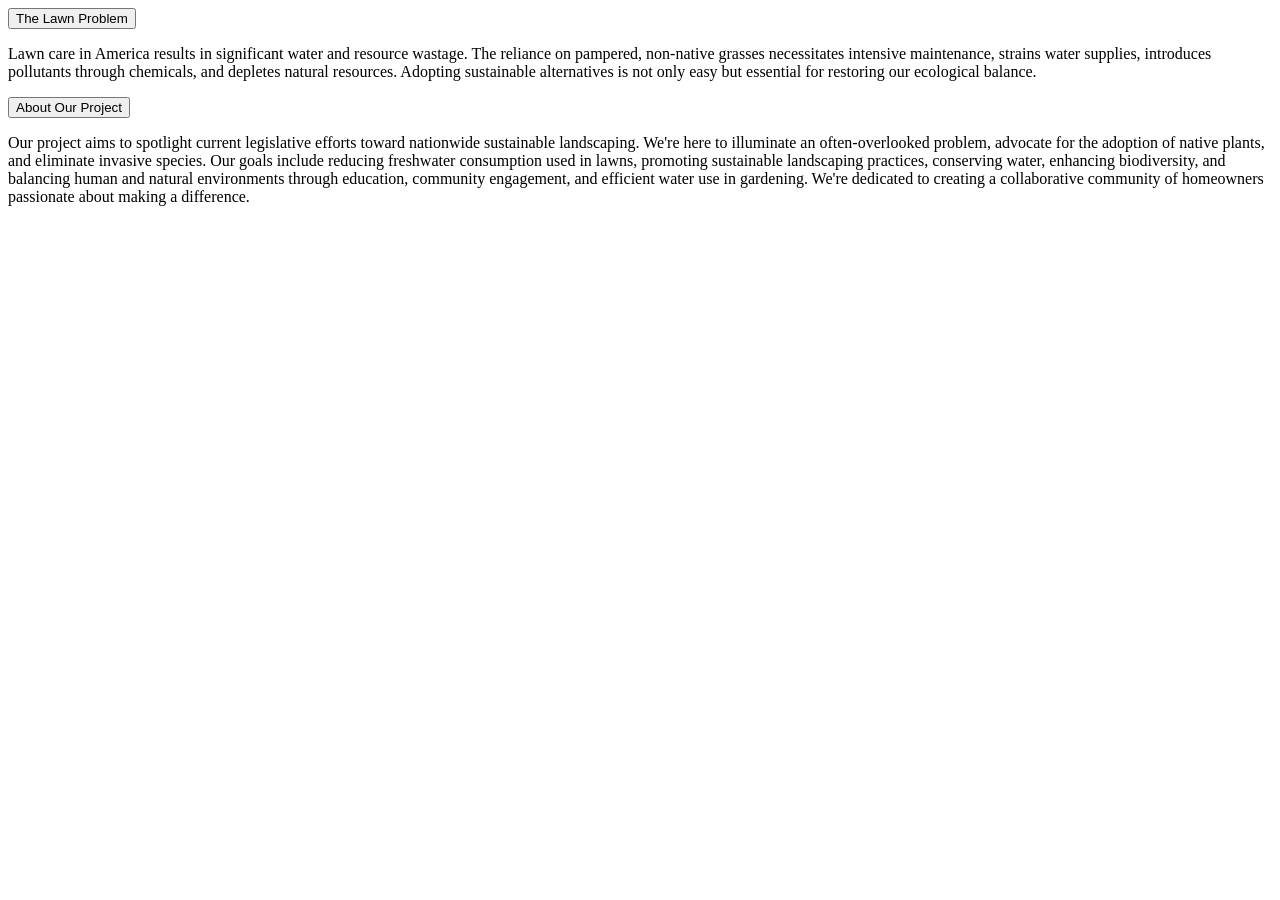
==== aboutus.html @ 56831cf1 "Create aboutus.html" ====
<!DOCTYPE html>
<html lang="en">
<head>
   <meta charset="UTF-8">
   <meta name="viewport" content="width=device-width, initial-scale=1.0">
   <title>The Lawn Problem and About</title>
   <link rel="stylesheet" href="lawn_problem.css">
</head>
<body>
   <div class="container">
       <button class="collapsible">The Lawn Problem</button>
       <div class="content">
           <p>Lawn care in America results in significant water and resource wastage. The reliance on pampered, non-native grasses necessitates intensive maintenance, strains water supplies, introduces pollutants through chemicals, and depletes natural resources. Adopting sustainable alternatives is not only easy but essential for restoring our ecological balance.</p>
       </div>


       <button class="collapsible">About Our Project</button>
       <div class="content">
           <p>Our project aims to spotlight current legislative efforts toward nationwide sustainable landscaping. We're here to illuminate an often-overlooked problem, advocate for the adoption of native plants, and eliminate invasive species. Our goals include reducing freshwater consumption used in lawns, promoting sustainable landscaping practices, conserving water, enhancing biodiversity, and balancing human and natural environments through education, community engagement, and efficient water use in gardening. We're dedicated to creating a collaborative community of homeowners passionate about making a difference.</p>
       </div>
   </div>
   <script src="lawn_problem.js"></script>
</body>
</html>
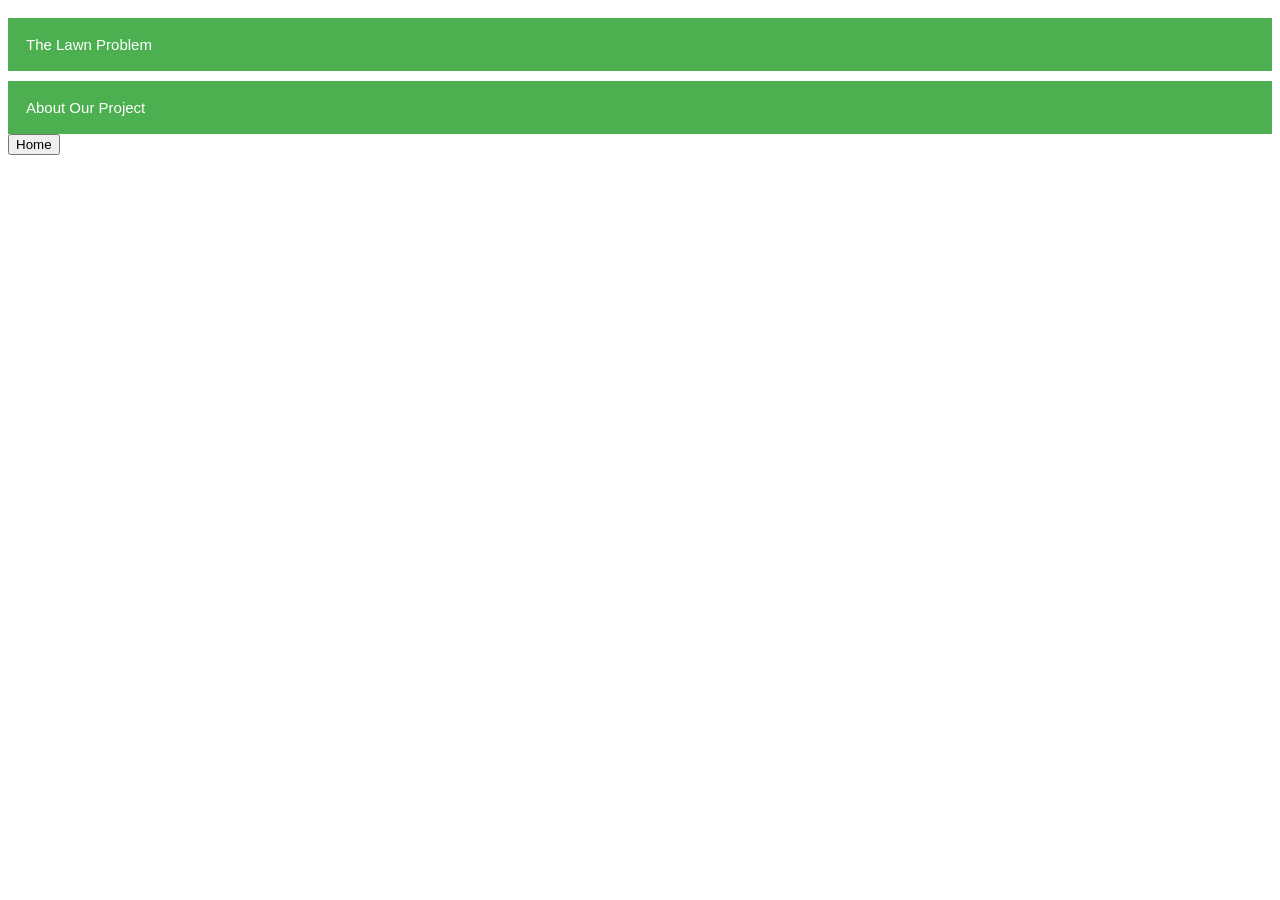
==== commit 026b30e3: "Update aboutus.html h button" ====
--- a/aboutus.html
+++ b/aboutus.html
@@ -18,8 +18,10 @@
        <div class="content">
            <p>Our project aims to spotlight current legislative efforts toward nationwide sustainable landscaping. We're here to illuminate an often-overlooked problem, advocate for the adoption of native plants, and eliminate invasive species. Our goals include reducing freshwater consumption used in lawns, promoting sustainable landscaping practices, conserving water, enhancing biodiversity, and balancing human and natural environments through education, community engagement, and efficient water use in gardening. We're dedicated to creating a collaborative community of homeowners passionate about making a difference.</p>
        </div>
+       <button class="ccollapsible" onclick=getHome()>Home</button>
    </div>
    <script src="lawn_problem.js"></script>
+   <script src="funfacts.js"></script>
 </body>
 </html>
 
--- a/lawn_problem.css
+++ b/lawn_problem.css
@@ -0,0 +1,29 @@
+.collapsible {
+    background-color: #4CAF50;
+    color: white;
+    cursor: pointer;
+    padding: 18px;
+    width: 100%;
+    border: none;
+    text-align: left;
+    outline: none;
+    font-size: 15px;
+    margin-top: 10px;
+ }
+ 
+ 
+ .active, .collapsible:hover {
+    background-color: #45a049;
+ }
+ 
+ 
+ .content {
+    padding: 0 18px;
+    display: none;
+    overflow: hidden;
+    background-color: #f9f9f9;
+    margin-top: 10px;
+ }
+ 
+ 
+ 
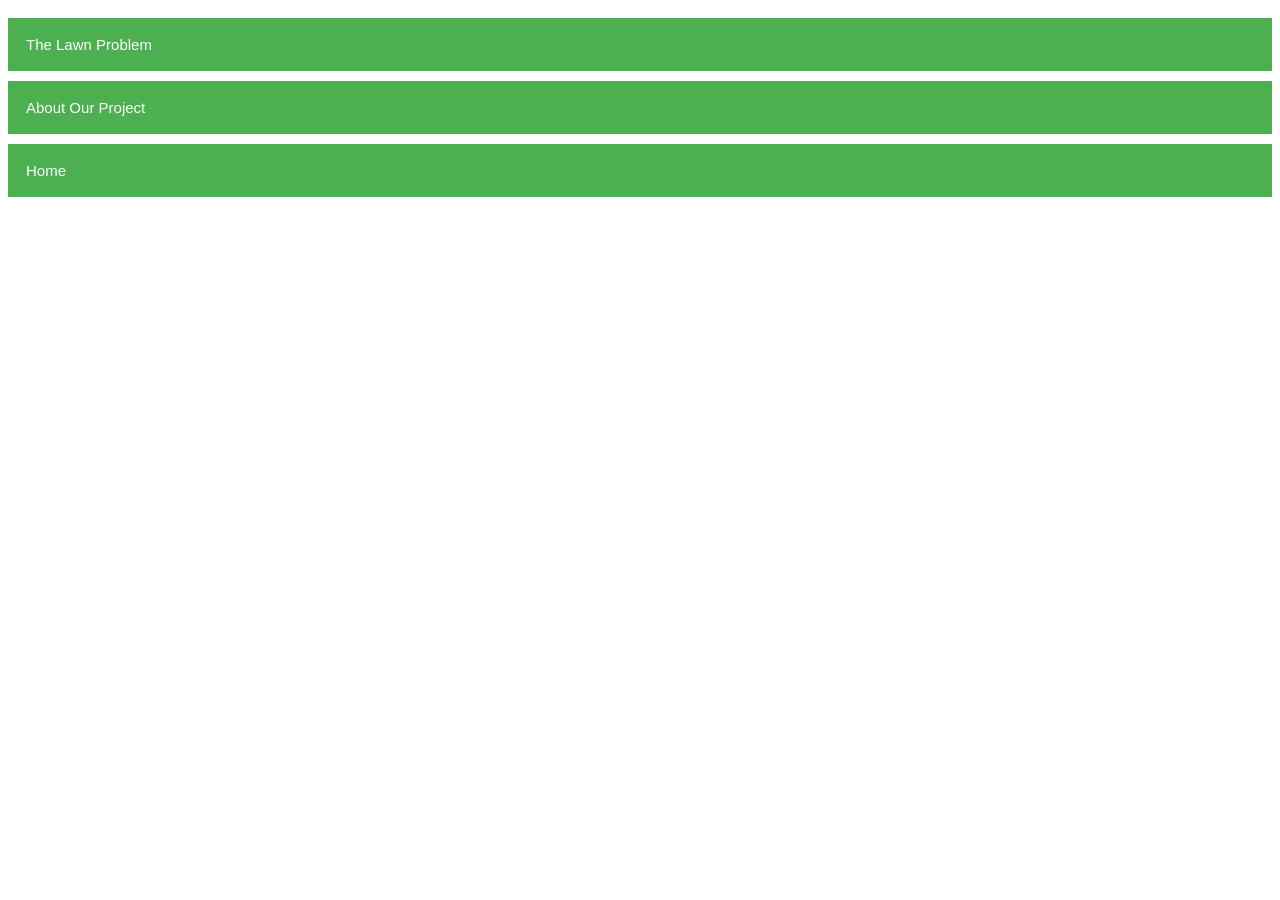
==== commit 1f3c0f8d: "Update aboutus.html typo" ====
--- a/aboutus.html
+++ b/aboutus.html
@@ -18,7 +18,7 @@
        <div class="content">
            <p>Our project aims to spotlight current legislative efforts toward nationwide sustainable landscaping. We're here to illuminate an often-overlooked problem, advocate for the adoption of native plants, and eliminate invasive species. Our goals include reducing freshwater consumption used in lawns, promoting sustainable landscaping practices, conserving water, enhancing biodiversity, and balancing human and natural environments through education, community engagement, and efficient water use in gardening. We're dedicated to creating a collaborative community of homeowners passionate about making a difference.</p>
        </div>
-       <button class="ccollapsible" onclick=getHome()>Home</button>
+       <button class="collapsible" onclick=getHome()>Home</button>
    </div>
    <script src="lawn_problem.js"></script>
    <script src="funfacts.js"></script>
